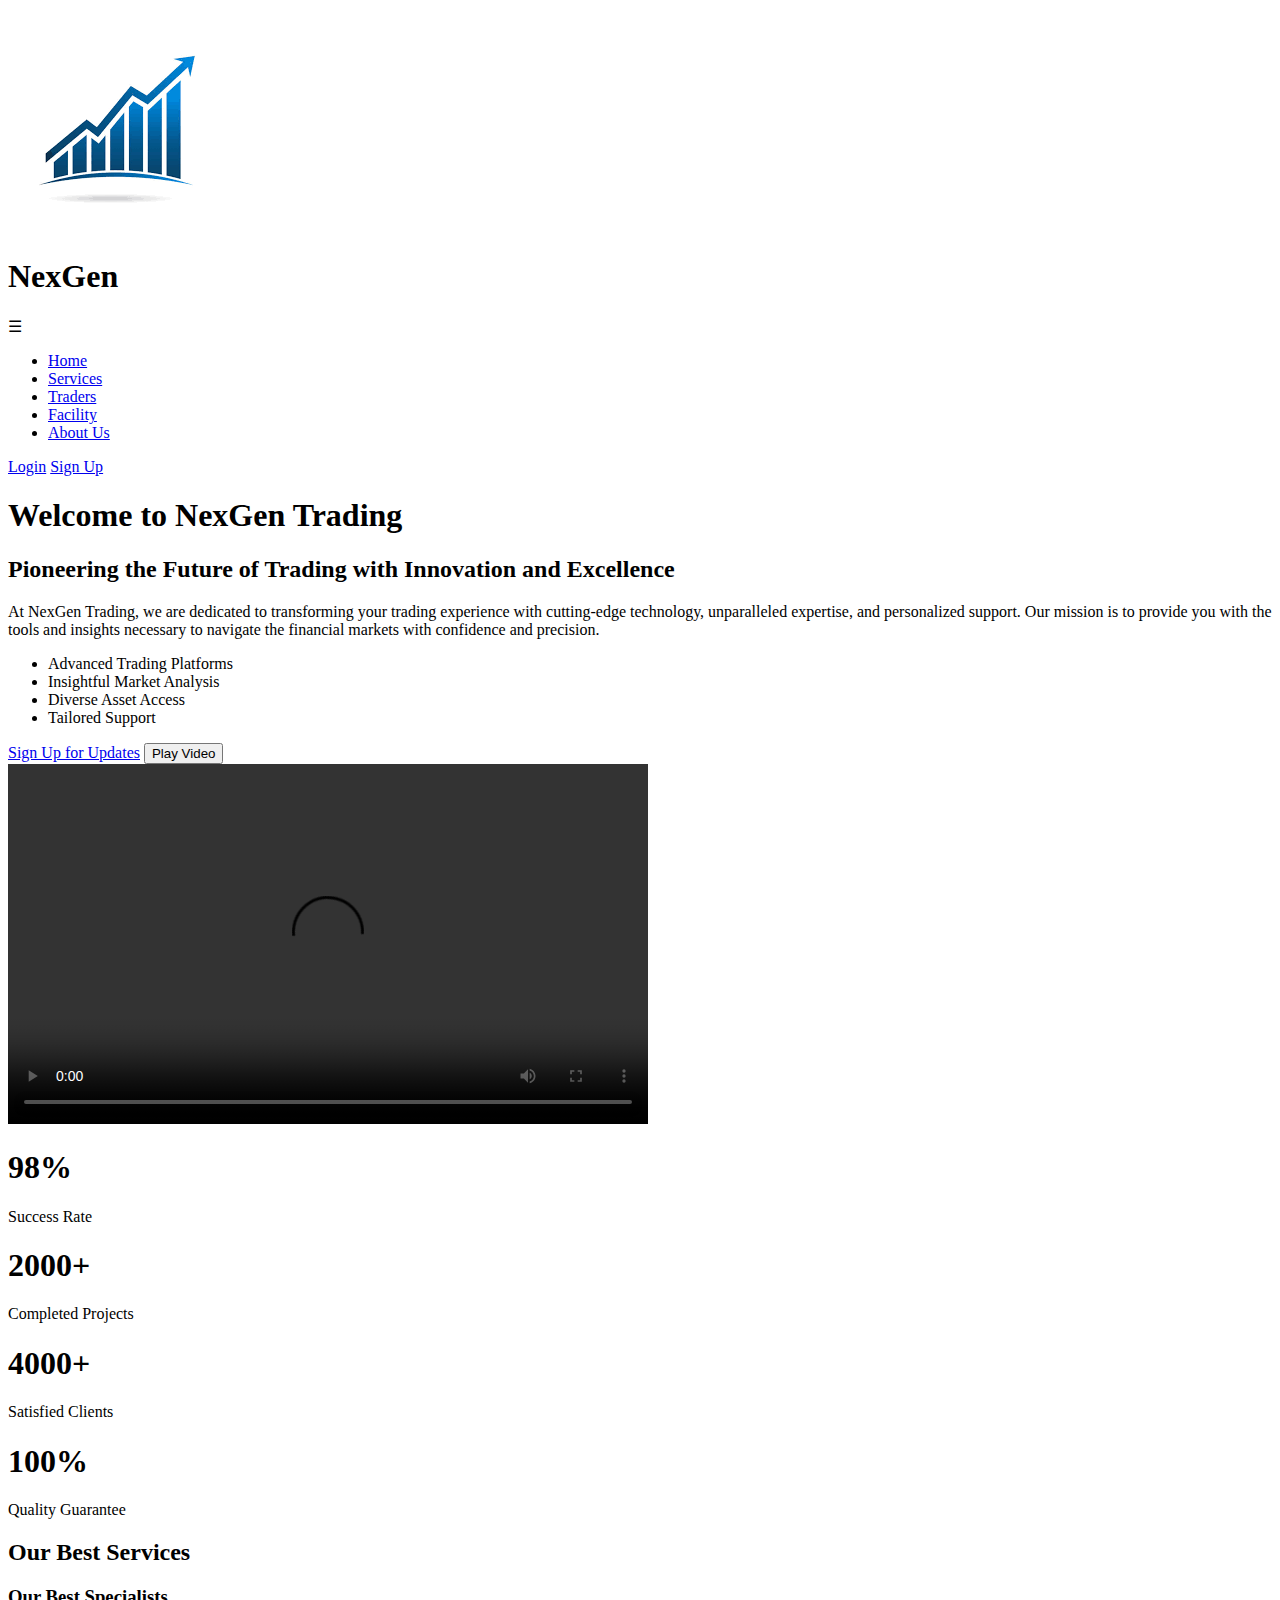
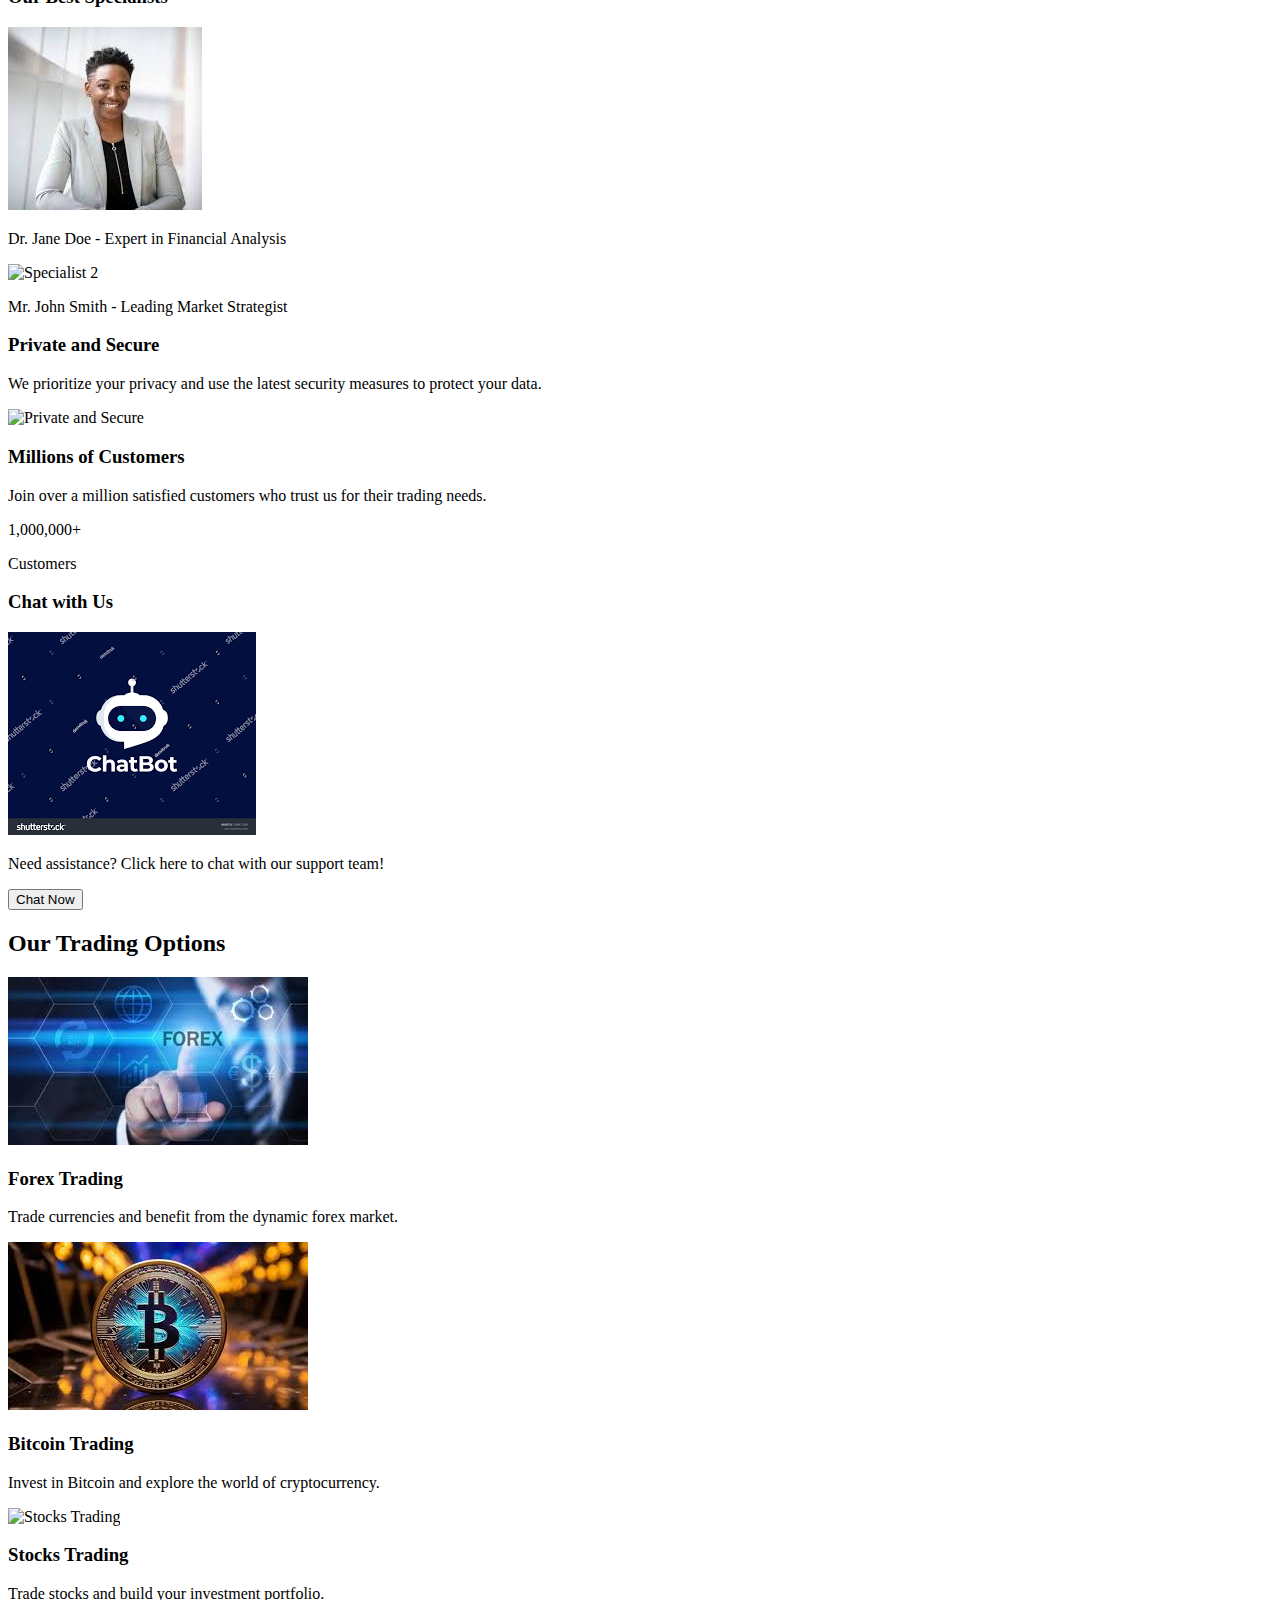
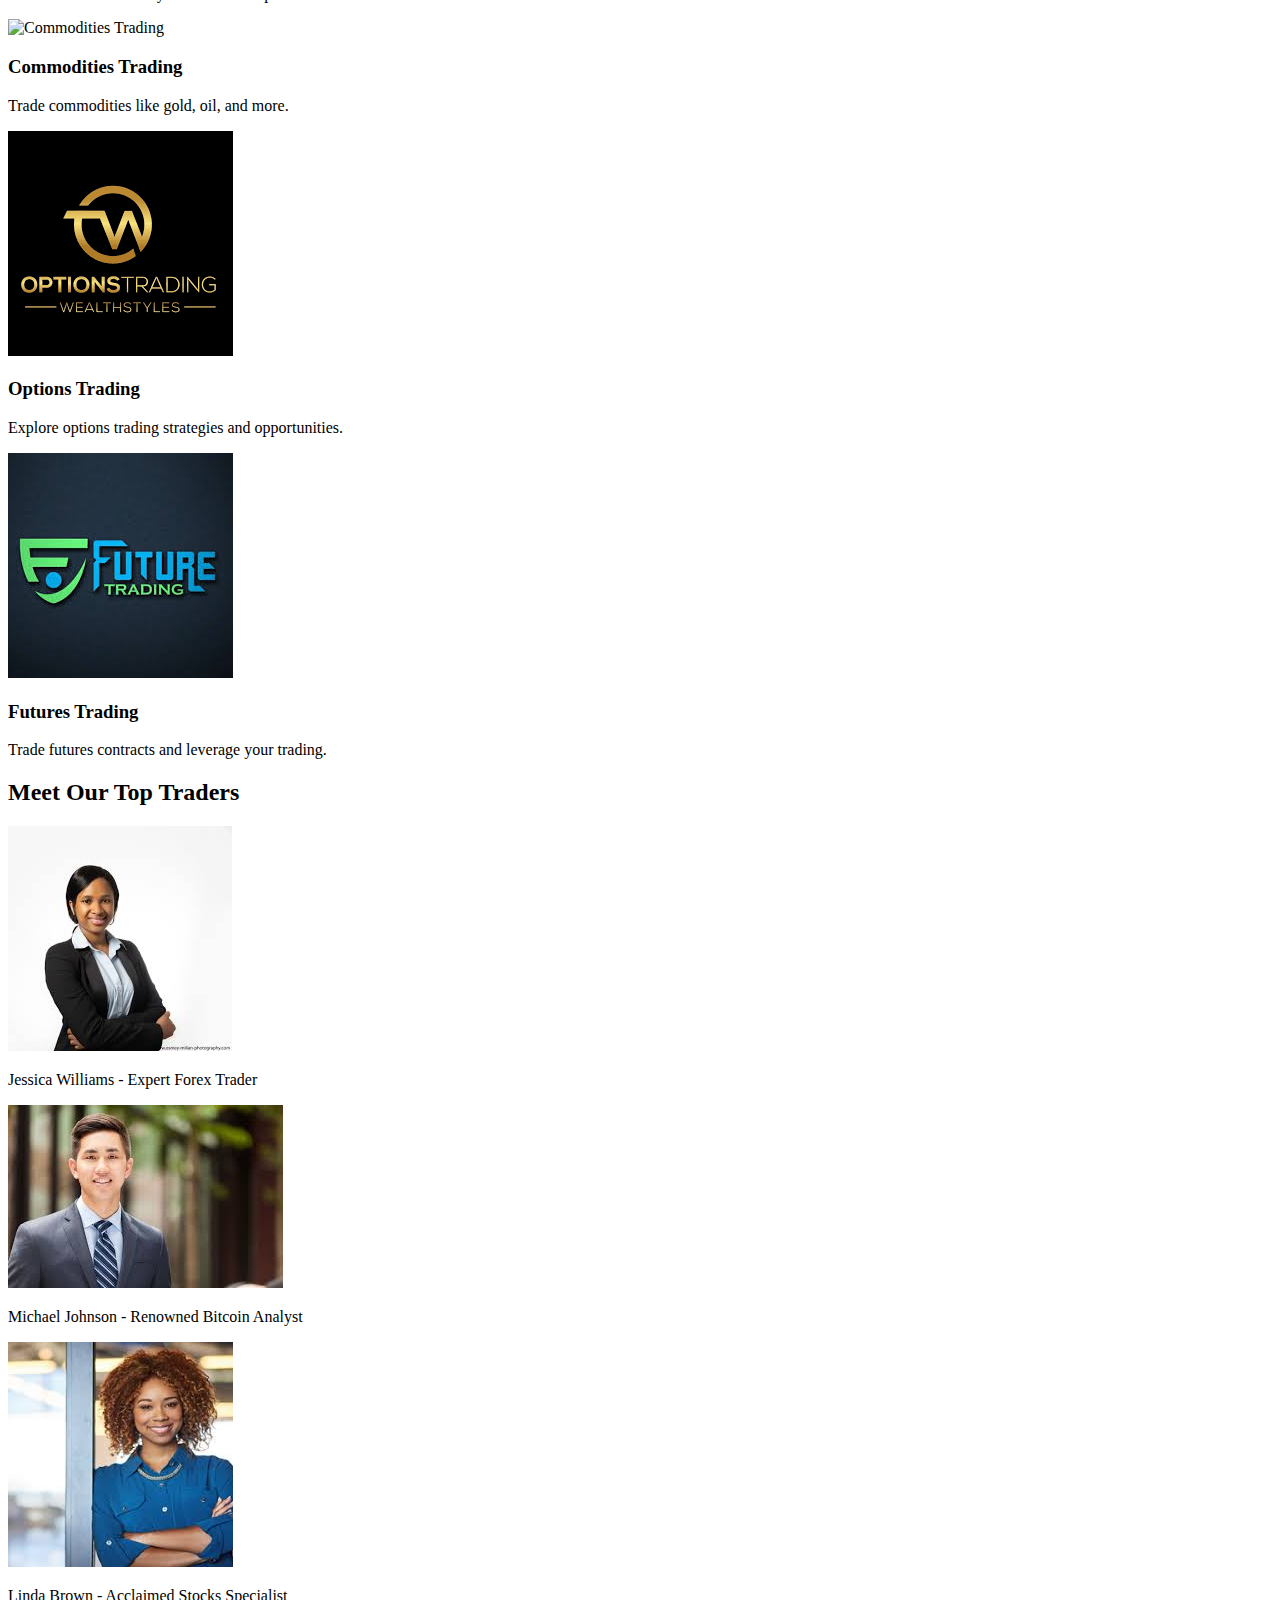
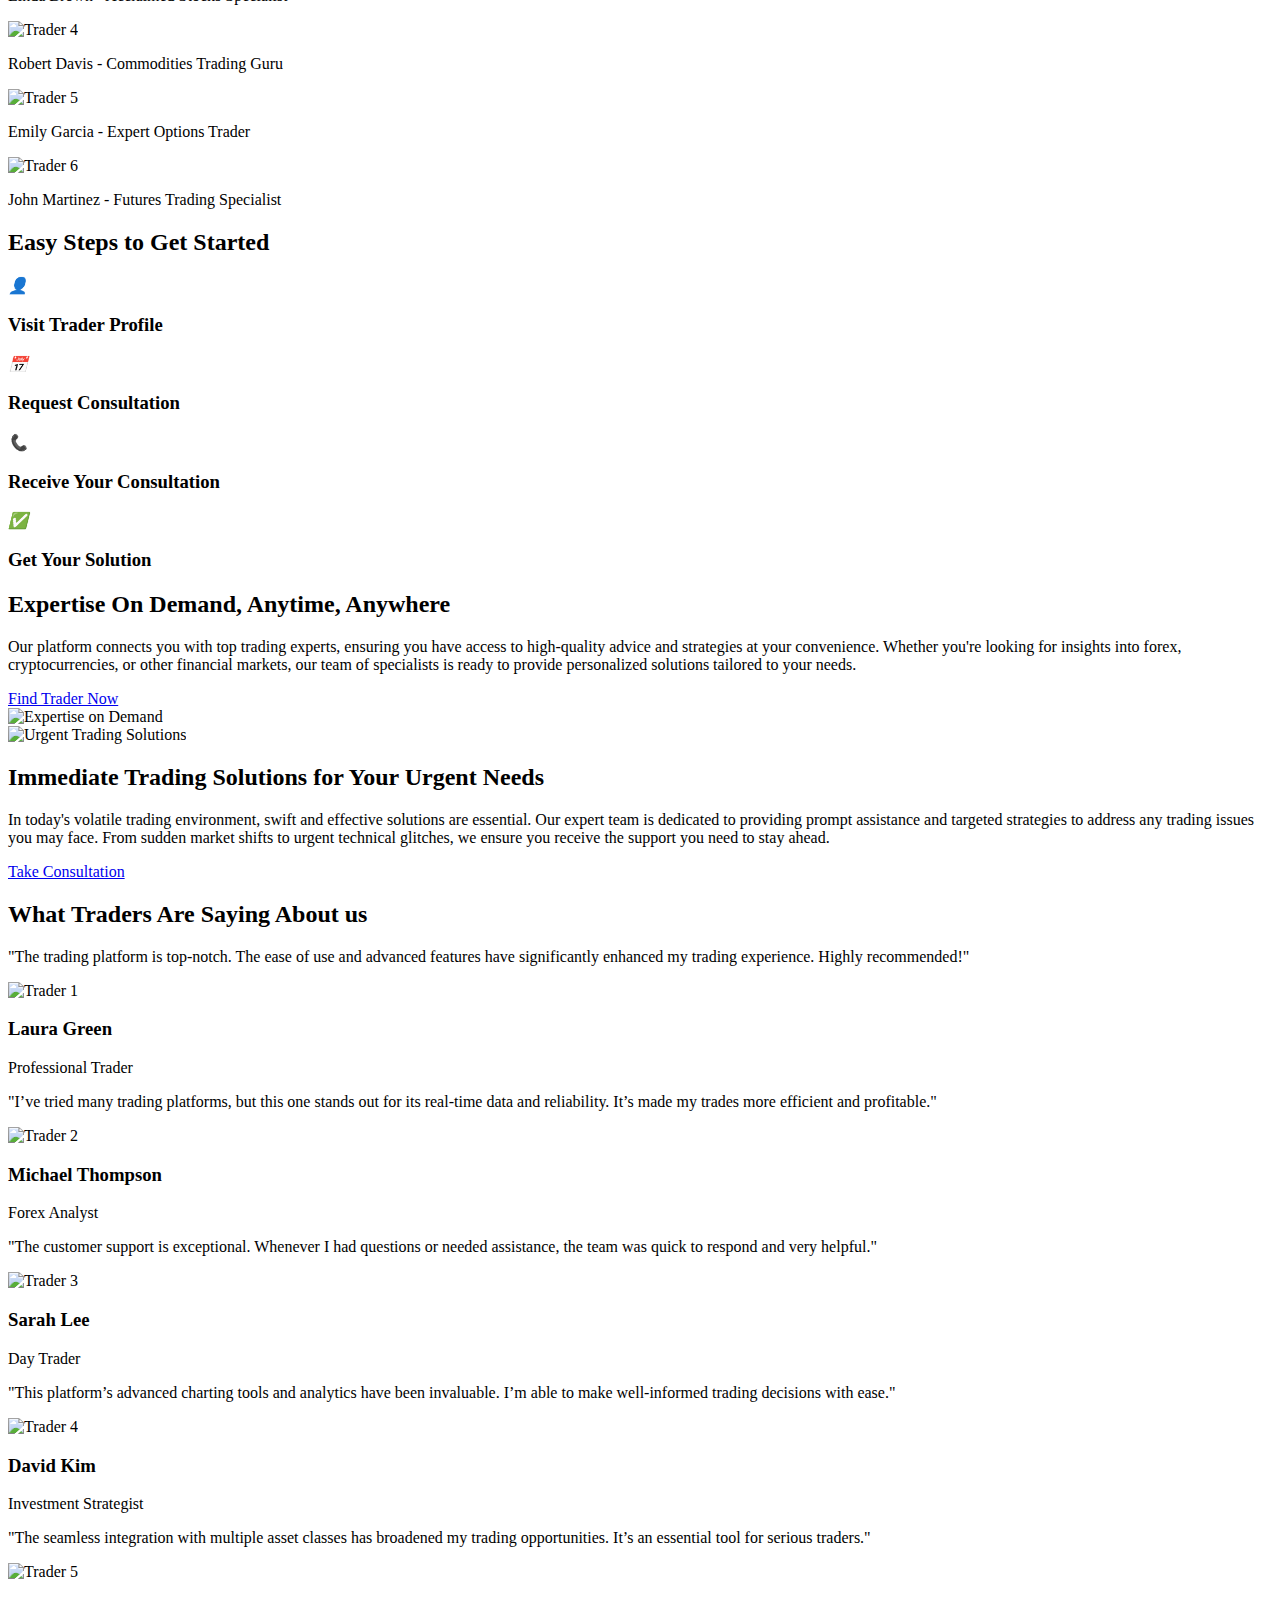
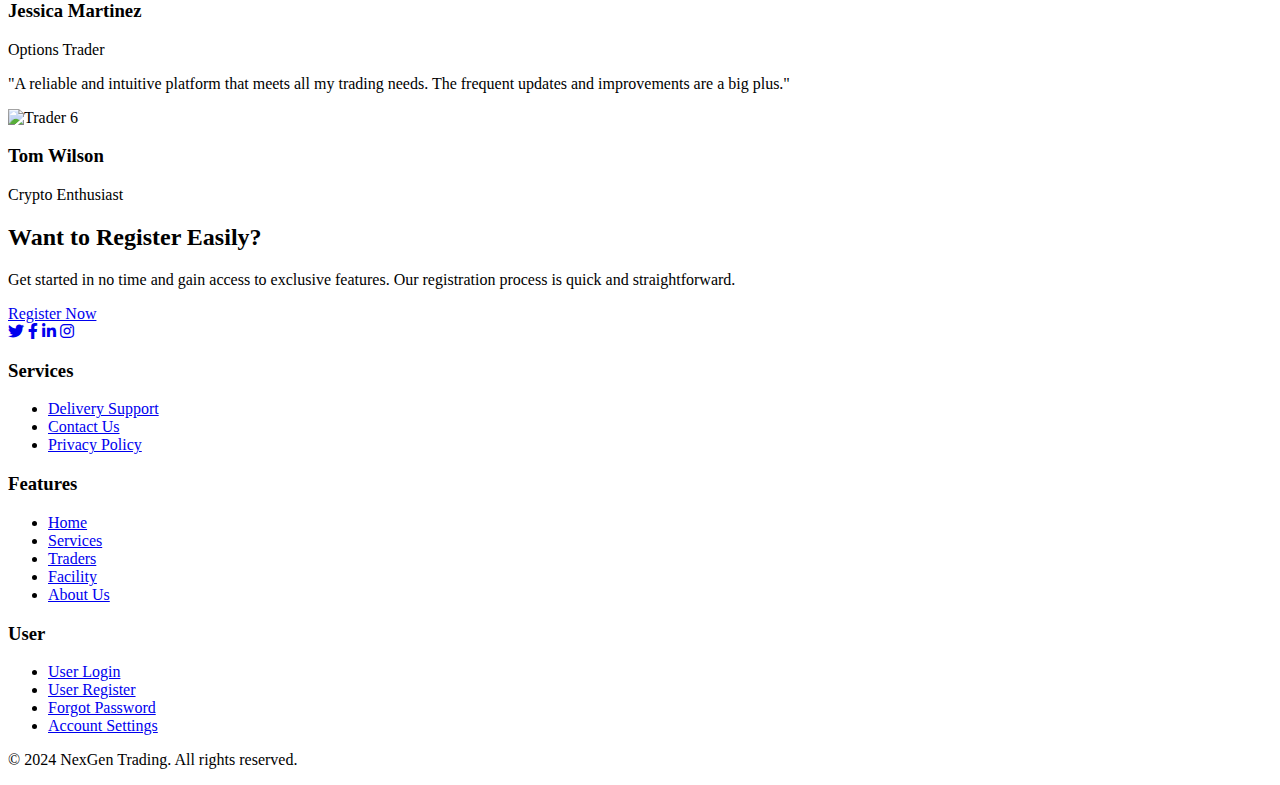
==== Index.html @ af8107c2 "Rename webpro.html to Index.html" ====
<!DOCTYPE html>
<html lang="en">
<head>
    <meta charset="UTF-8">
    <meta name="viewport" content="width=device-width, initial-scale=1.0">
    <title>NexGen Trading</title>
    <script href="Webproject.css"></script>
    <link rel="stylesheet" href="https://cdnjs.cloudflare.com/ajax/libs/font-awesome/6.0.0-beta3/css/all.min.css">
</head>
<body>
    <!-- Header Section -->
    <header>
        <div class="container">
            <div class="logo-container">
                <img src="[data-uri]" alt="NexGen Logo" class="logo-image">
                <h1 class="logo-text">NexGen</h1>
            </div>
            <nav>
              <div class="nav-toggle">&#9776;</div> 
                <ul>
                    <li><a href="#home">Home</a></li>
                    <li><a href="#services">Services</a></li>
                    <li><a href="#traders">Traders</a></li>
                    <li><a href="#facility">Facility</a></li>
                    <li><a href="#about">About Us</a></li>
                </ul>
            </nav>
            <div class="auth-links">
                <a href="login.html" class="login">Login</a>
                <a href="signup.html" class="signup">Sign Up</a>
            </div>
        </div>
    </header>
    <main>
      <!-- Main Content Section -->
<main>
    <!-- Home Section -->
    <section id="home" class="home-section">
        <div class="container home-content">
            <div class="text-content">
                <h1>Welcome to NexGen Trading</h1>
                <h2>Pioneering the Future of Trading with Innovation and Excellence</h2>
                <p>At NexGen Trading, we are dedicated to transforming your trading experience with cutting-edge technology, unparalleled expertise, and personalized support. Our mission is to provide you with the tools and insights necessary to navigate the financial markets with confidence and precision.</p>
                <ul class="features-list">
                    <li>Advanced Trading Platforms</li>
                    <li>Insightful Market Analysis</li>
                    <li>Diverse Asset Access</li>
                    <li>Tailored Support</li>
                </ul>
                <a href="#signup" class="btn-signup">Sign Up for Updates</a>
                <button class="btn-play-video" id="play-video">Play Video</button> <!-- Added Play Video button -->
            </div>
            <div class="video-content">
                <video id="intro-video" width="640" height="360" controls>
                    <source src="https://videos.pexels.com/video-files/7579667/7579667-sd_506_960_25fps.mp4" type="video/mp4">
                    Your browser does not support the video tag.
                </video>
            </div>
        </div>
    </section>
    <!-- Stats Section -->
        <section class="stats">
            <div class="stat-item">
                <i class="icon"></i>
                <h1>98%</h1>
                <p>Success Rate</p>
            </div>
            <div class="stat-item">
                <i class="icon"></i>
                <h1>2000+</h1>
                <p>Completed Projects</p>
            </div>
            <div class="stat-item">
                <i class="icon"></i>
                <h1>4000+</h1>
                <p>Satisfied Clients</p>
            </div>
            <div class="stat-item">
                <i class="icon"></i>
                <h1>100%</h1>
                <p>Quality Guarantee</p>
            </div>
        </section>

        <!-- Our Best Services Section -->
        <section id="services" class="services">
            <div class="container">
                <h2>Our Best Services</h2>
                <div class="service-items">
                    <div class="service-item">
                        <h3>Our Best Specialists</h3>
                        <div class="specialists">
                            <div class="specialist">
                                <img src="[data-uri]" alt="Specialist 1">
                                <p>Dr. Jane Doe - Expert in Financial Analysis</p>
                            </div>
                            <div class="specialist">
                                <img src="https://images.pexels.com/photos/220453/pexels-photo-220453.jpeg" alt="Specialist 2">
                                <p>Mr. John Smith - Leading Market Strategist</p>
                            </div>
                        </div>
                    </div>
                    <div class="service-item">
                        <h3>Private and Secure</h3>
                        <p>We prioritize your privacy and use the latest security measures to protect your data.</p>
                        <img src="https://encrypted-tbn0.gstatic.com/images?q=tbn:ANd9GcSgwNcdQAOeF8Hih1vIhG8ovzEVdJOZ5y8r5w&s" alt="Private and Secure" class="service-icon">
                    </div>
                    <div class="service-item">
                        <h3>Millions of Customers</h3>
                        <p>Join over a million satisfied customers who trust us for their trading needs.</p>
                        <div class="stats">
                            <span class="count">1,000,000+</span>
                            <p>Customers</p>
                        </div>
                    </div>
                    <div class="service-item">
                        <h3>Chat with Us</h3>
                        <div class="chatbot">
                            <img src="[data-uri]" alt="Chatbot Icon" class="service-icon">
                            <p>Need assistance? Click here to chat with our support team!</p>
                            <button>Chat Now</button>
                        </div>
                    </div>
                </div>
            </div>
        </section>

        <!-- Our Trading Options Section -->
        <section id="traders" class="trading-types">
            <div class="container">
                <h2>Our Trading Options</h2>
                <div class="trading-boxes">
                    <div class="trading-box">
                        <img src="[data-uri]" alt="Forex Trading">
                        <h3>Forex Trading</h3>
                        <p>Trade currencies and benefit from the dynamic forex market.</p>
                    </div>
                    <div class="trading-box">
                        <img src="[data-uri]" alt="Bitcoin Trading">
                        <h3>Bitcoin Trading</h3>
                        <p>Invest in Bitcoin and explore the world of cryptocurrency.</p>
                    </div>
                    <div class="trading-box">
                     <img src="https://encrypted-tbn0.gstatic.com/images?q=tbn:ANd9GcS0nAzp5fXr-GDRzYO6Xiezt1uWMkeP0vZ4iA&s" alt="Stocks Trading">
                        <h3>Stocks Trading</h3>
                        <p>Trade stocks and build your investment portfolio.</p>
                    </div>
                    <div class="trading-box">
                        <img src="https://encrypted-tbn0.gstatic.com/images?q=tbn:ANd9GcTZNzYMcULsKAxuRIdpm8PIB-KyqdhMS5vMag&s" alt="Commodities Trading">
                        <h3>Commodities Trading</h3>
                        <p>Trade commodities like gold, oil, and more.</p>
                    </div>
                    <div class="trading-box">
                        <img src="[data-uri]" alt="Options Trading">
                        <h3>Options Trading</h3>
                        <p>Explore options trading strategies and opportunities.</p>
                    </div>
                    <div class="trading-box">
                        <img src="[data-uri]" alt="Futures Trading">
                        <h3>Futures Trading</h3>
                        <p>Trade futures contracts and leverage your trading.</p>
                    </div>
                </div>
            </div>
        </section>

        <!-- Best Traders Section -->
        <section id="best-traders" class="best-traders">
            <div class="container">
                <h2>Meet Our Top Traders</h2>
                <div class="traders">
                    <div class="trader">
                        <img src="[data-uri]" alt="Trader 1">
                        <p>Jessica Williams - Expert Forex Trader</p>
                    </div>
                    <div class="trader">
                        <img src="[data-uri]" alt="Trader 2">
                        <p>Michael Johnson - Renowned Bitcoin Analyst</p>
                    </div>
                    <div class="trader">
                        <img src="[data-uri]" alt="Trader 3">
                        <p>Linda Brown - Acclaimed Stocks Specialist</p>
                    </div>
                    <div class="trader">
                        <img src="https://encrypted-tbn0.gstatic.com/images?q=tbn:ANd9GcSbnnEXV3GGeHJ66RxCT2oj70n-b8CNdp_peA&s" alt="Trader 4">
                        <p>Robert Davis - Commodities Trading Guru</p>
                    </div>
                    <div class="trader">
                        <img src="https://encrypted-tbn0.gstatic.com/images?q=tbn:ANd9GcS7CbdHOEH6Rhoorti-rd8NmiTOOKtEMmQAjg&s" alt="Trader 5">
                        <p>Emily Garcia - Expert Options Trader</p>
                    </div>
                    <div class="trader">
                        <img src="https://images.pexels.com/photos/5676224/pexels-photo-5676224.jpeg" alt="Trader 6">
                        <p>John Martinez - Futures Trading Specialist</p>
                    </div>
                </div>
            </div>
        </section>

        <!-- How To Get Started Section -->
        <section id="how-to-get-started" class="how-to-get-started">
            <div class="container">
                <h2>Easy Steps to Get Started</h2>
                <div class="steps">
                    <div class="step">
                        <i class="icon">👤</i>
                        <h3>Visit Trader Profile</h3>
                    </div>
                    <div class="step">
                        <i class="icon">📅</i>
                        <h3>Request Consultation</h3>
                    </div>
                    <div class="step">
                        <i class="icon">📞</i>
                        <h3>Receive Your Consultation</h3>
                    </div>
                    <div class="step">
                        <i class="icon">✅</i>
                        <h3>Get Your Solution</h3>
                    </div>
                </div>
            </div>
        </section>

        <!-- Expertise on Demand Section -->
        <section class="expertise-on-demand">
            <div class="container">
                <div class="text-content">
                    <h2>Expertise On Demand, Anytime, Anywhere</h2>
                    <p>Our platform connects you with top trading experts, ensuring you have access to high-quality advice and strategies at your convenience. Whether you're looking for insights into forex, cryptocurrencies, or other financial markets, our team of specialists is ready to provide personalized solutions tailored to your needs.</p>
                    <a href="#find-trader" class="btn-find-trader">Find Trader Now</a>
                </div>
                <div class="image-content">
                    <img src="https://images.pexels.com/photos/6801872/pexels-photo-6801872.jpeg?auto=compress&cs=tinysrgb&w=400" alt="Expertise on Demand">
                </div>
            </div>
        </section>
        <!-- Urgent Trading Solutions Section -->
<section id="urgent-solutions" class="urgent-solutions">
    <div class="container">
        <div class="urgent-solutions-content">
            <div class="urgent-solutions-image">
                <img src="https://images.pexels.com/photos/6772077/pexels-photo-6772077.jpeg?auto=compress&cs=tinysrgb&w=400" alt="Urgent Trading Solutions">
            </div>
            <div class="urgent-solutions-text">
                <h2>Immediate Trading Solutions for Your Urgent Needs</h2>
                <p>In today's volatile trading environment, swift and effective solutions are essential. Our expert team is dedicated to providing prompt assistance and targeted strategies to address any trading issues you may face. From sudden market shifts to urgent technical glitches, we ensure you receive the support you need to stay ahead.</p>
                <a href="#consultation" class="btn-consultation">Take Consultation</a>
            </div>
        </div>
    </div>
</section>
<!--testimonials-->
<section class="testimonials">
    <div class="container">
        <h2>What Traders Are Saying About us</h2>
        <div class="testimonial-items">
            <div class="testimonial-item">
                <div class="testimonial-text">
                    <p>"The trading platform is top-notch. The ease of use and advanced features have significantly enhanced my trading experience. Highly recommended!"</p>
                </div>
                <div class="testimonial-author">
                    <img src="path/to/avatar1.jpg" alt="Trader 1">
                    <h3>Laura Green</h3>
                    <p>Professional Trader</p>
                </div>
            </div>
            <div class="testimonial-item">
                <div class="testimonial-text">
                    <p>"I’ve tried many trading platforms, but this one stands out for its real-time data and reliability. It’s made my trades more efficient and profitable."</p>
                </div>
                <div class="testimonial-author">
                    <img src="path/to/avatar2.jpg" alt="Trader 2">
                    <h3>Michael Thompson</h3>
                    <p>Forex Analyst</p>
                </div>
            </div>
            <div class="testimonial-item">
                <div class="testimonial-text">
                    <p>"The customer support is exceptional. Whenever I had questions or needed assistance, the team was quick to respond and very helpful."</p>
                </div>
                <div class="testimonial-author">
                    <img src="path/to/avatar3.jpg" alt="Trader 3">
                    <h3>Sarah Lee</h3>
                    <p>Day Trader</p>
                </div>
            </div>
            <div class="testimonial-item">
                <div class="testimonial-text">
                    <p>"This platform’s advanced charting tools and analytics have been invaluable. I’m able to make well-informed trading decisions with ease."</p>
                </div>
                <div class="testimonial-author">
                    <img src="path/to/avatar4.jpg" alt="Trader 4">
                    <h3>David Kim</h3>
                    <p>Investment Strategist</p>
                </div>
            </div>
            <div class="testimonial-item">
                <div class="testimonial-text">
                    <p>"The seamless integration with multiple asset classes has broadened my trading opportunities. It’s an essential tool for serious traders."</p>
                </div>
                <div class="testimonial-author">
                    <img src="path/to/avatar5.jpg" alt="Trader 5">
                    <h3>Jessica Martinez</h3>
                    <p>Options Trader</p>
                </div>
            </div>
            <div class="testimonial-item">
                <div class="testimonial-text">
                    <p>"A reliable and intuitive platform that meets all my trading needs. The frequent updates and improvements are a big plus."</p>
                </div>
                <div class="testimonial-author">
                    <img src="path/to/avatar6.jpg" alt="Trader 6">
                    <h3>Tom Wilson</h3>
                    <p>Crypto Enthusiast</p>
                </div>
            </div>
            <!-- Add more testimonials as needed -->
        </div>
    </div>
</section>
<!-- Want to Register Easily Section -->
<section id="easy-registration" class="easy-registration">
    <div class="container">
        <h2>Want to Register Easily?</h2>
        <p>Get started in no time and gain access to exclusive features. Our registration process is quick and straightforward.</p>
        <a href="#register" class="btn-register">Register Now</a>
    </div>
</section>


        <!-- Footer Section -->
        <footer>
<footer class="footer">
    <div class="footer-container">
        <!-- Social Media Section -->
        <div class="footer-social">
            <a href="https://twitter.com/yourpage" target="_blank" class="social-link"><i class="fab fa-twitter"></i></a>
            <a href="https://facebook.com/yourpage" target="_blank" class="social-link"><i class="fab fa-facebook-f"></i></a>
            <a href="https://linkedin.com/in/yourpage" target="_blank" class="social-link"><i class="fab fa-linkedin-in"></i></a>
            <a href="https://instagram.com/yourpage" target="_blank" class="social-link"><i class="fab fa-instagram"></i></a>
        </div>
        <!-- Footer Links Section -->
        <div class="footer-links">
            <div class="footer-column">
                <h3>Services</h3>
                <ul>
                    <li><a href="#delivery-support">Delivery Support</a></li>
                    <li><a href="#contact-us">Contact Us</a></li>
                    <li><a href="#privacy-policy">Privacy Policy</a></li>
                </ul>
            </div>
            <div class="footer-column">
                <h3>Features</h3>
                <ul>
                    <li><a href="#home">Home</a></li>
                    <li><a href="#services">Services</a></li>
                    <li><a href="#traders">Traders</a></li>
                    <li><a href="#facility">Facility</a></li>
                    <li><a href="#about-us">About Us</a></li>
                </ul>
            </div>
            <div class="footer-column">
                <h3>User</h3>
                <ul>
                    <li><a href="#user-login">User Login</a></li>
                    <li><a href="#user-register">User Register</a></li>
                    <li><a href="#forgot-password">Forgot Password</a></li>
                    <li><a href="#account-settings">Account Settings</a></li>
                </ul>
            </div>
        </div>
    </div>
            <p>&copy; 2024 NexGen Trading. All rights reserved.</p>
        </footer>
    </main>
    <script href="webpro.js"></script>
</body>
</html>
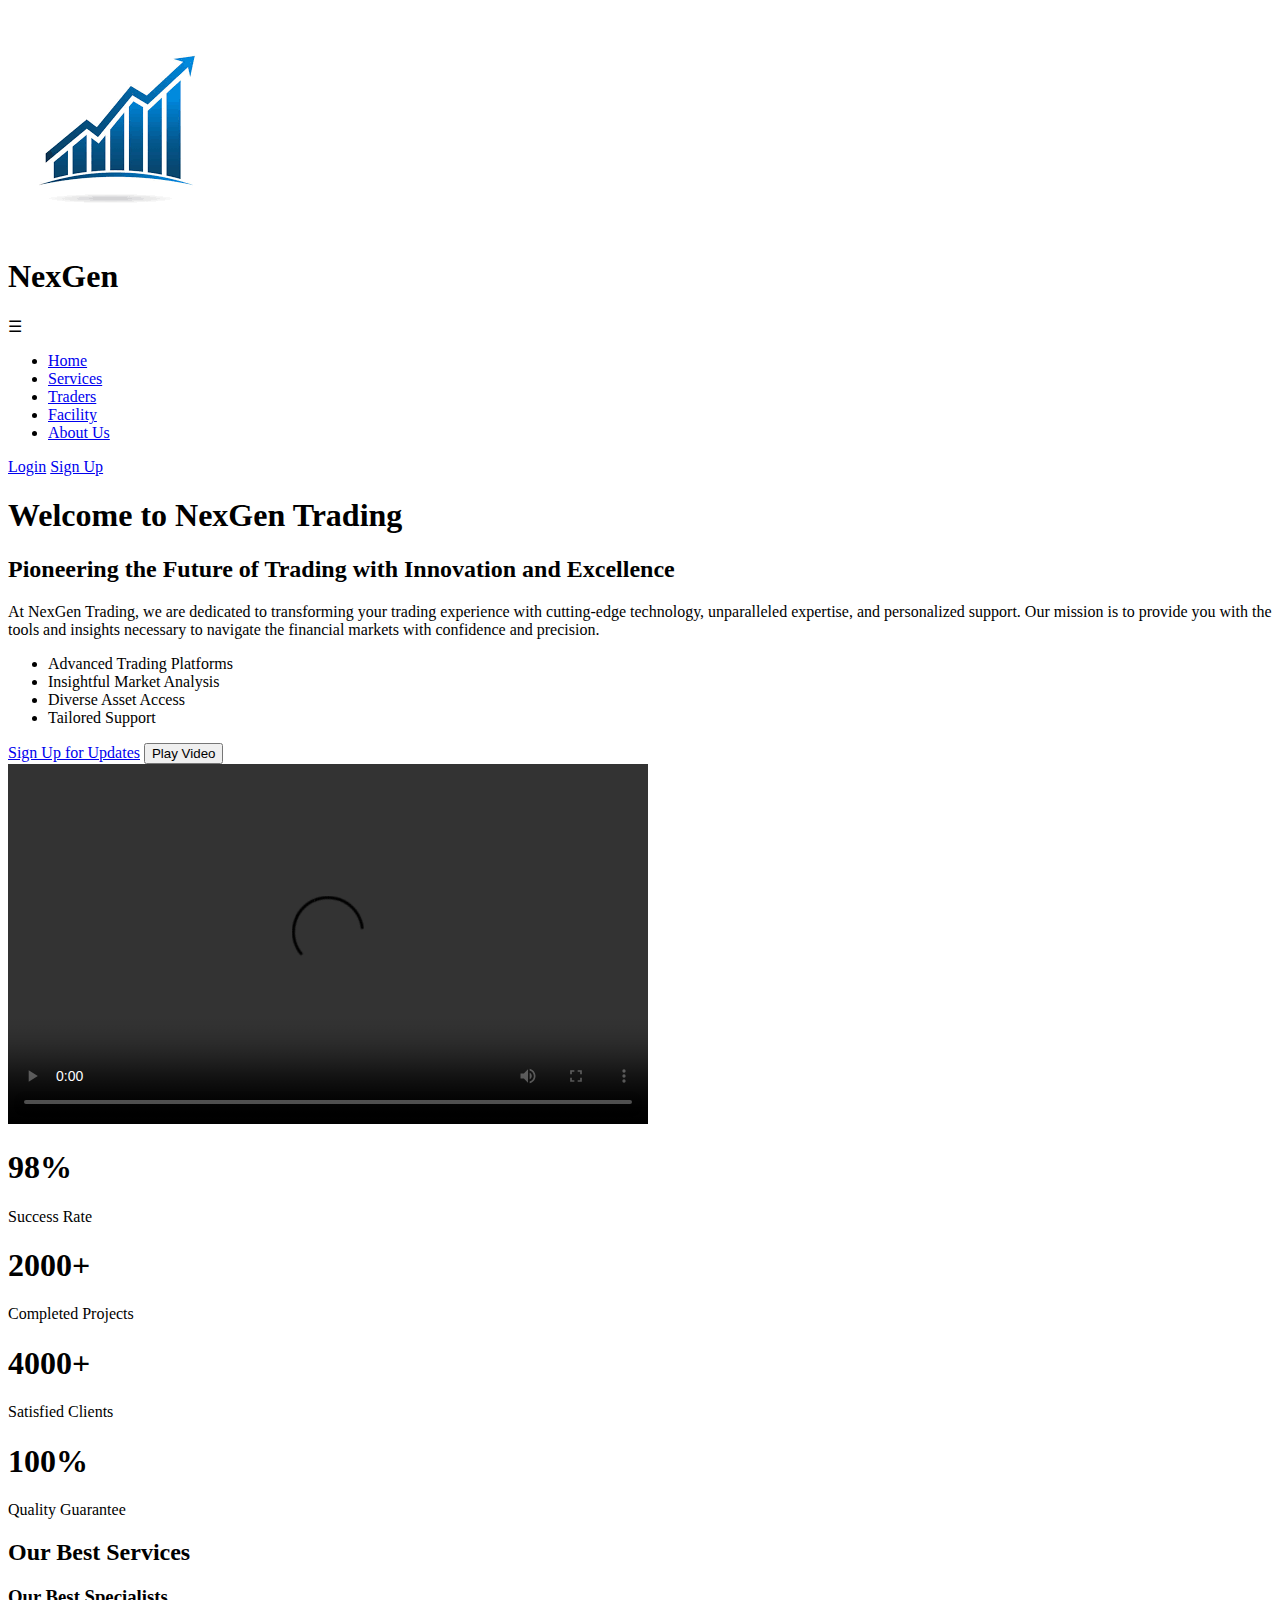
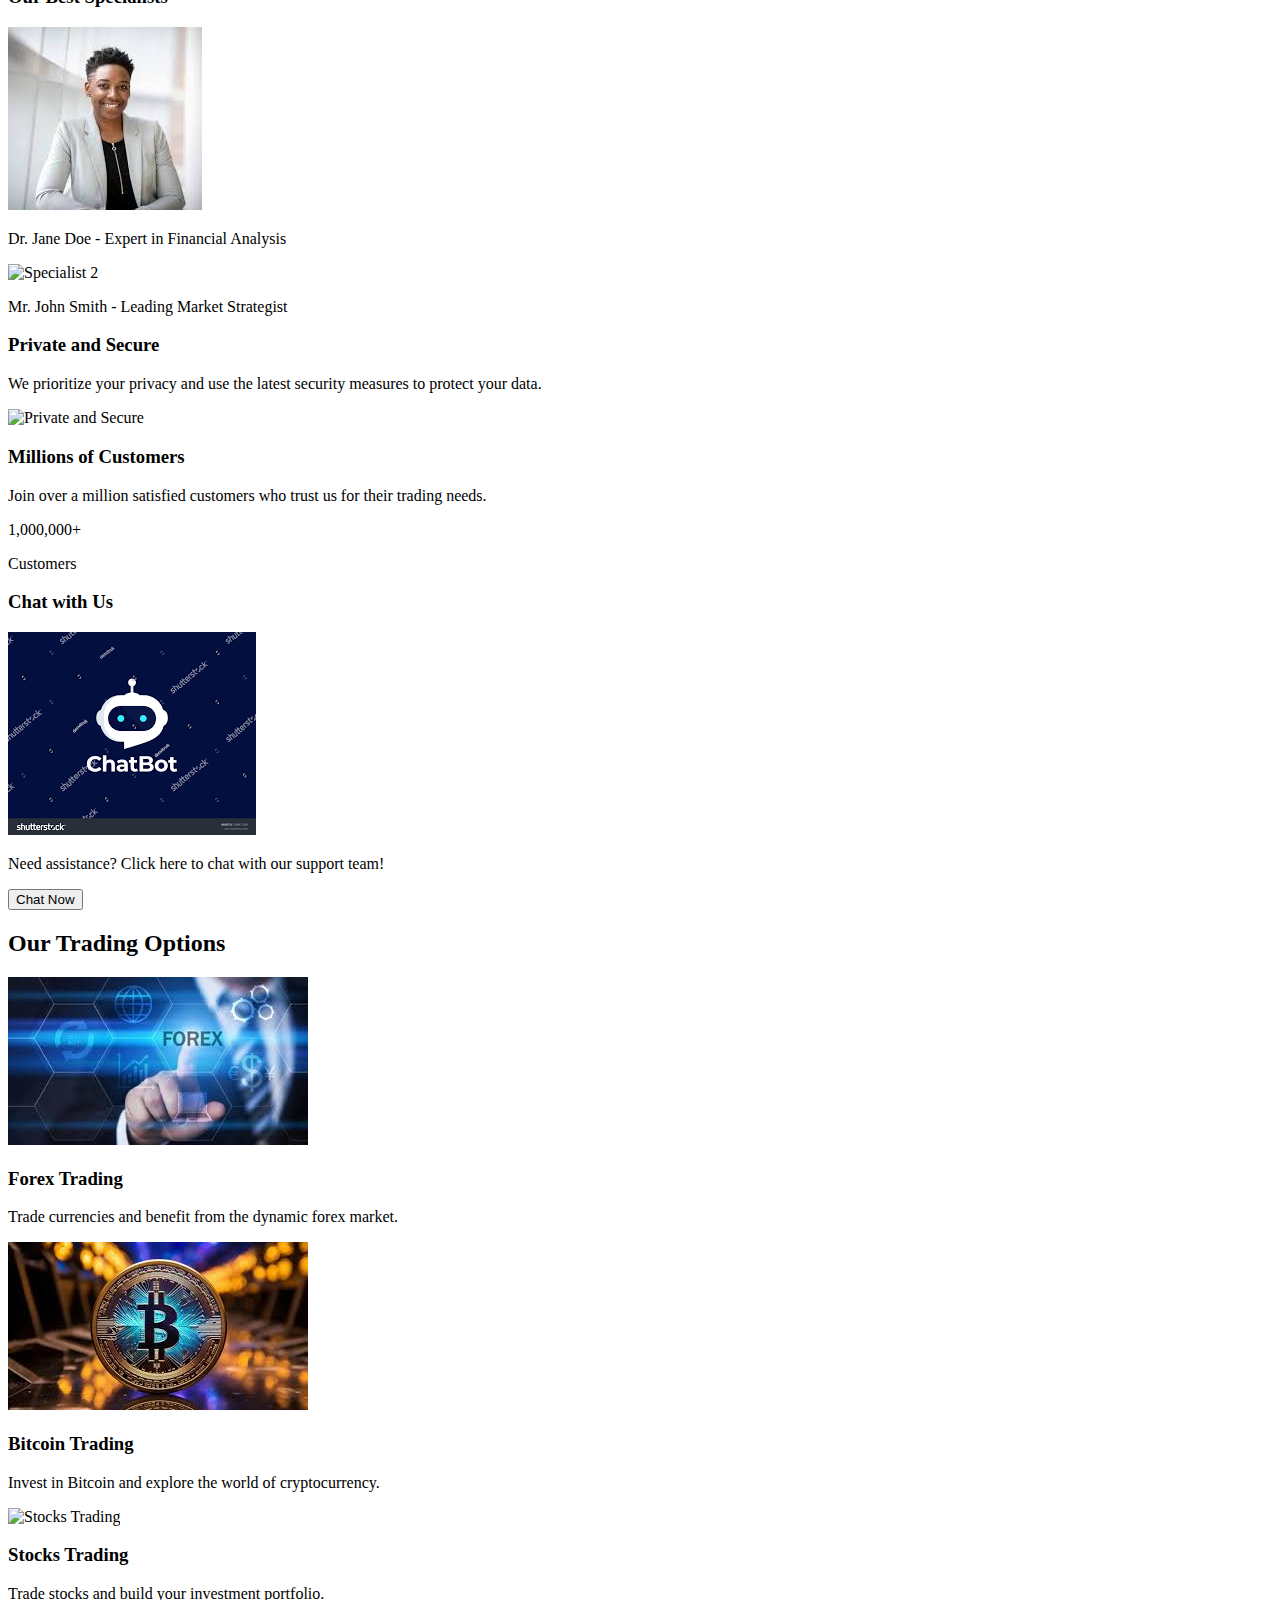
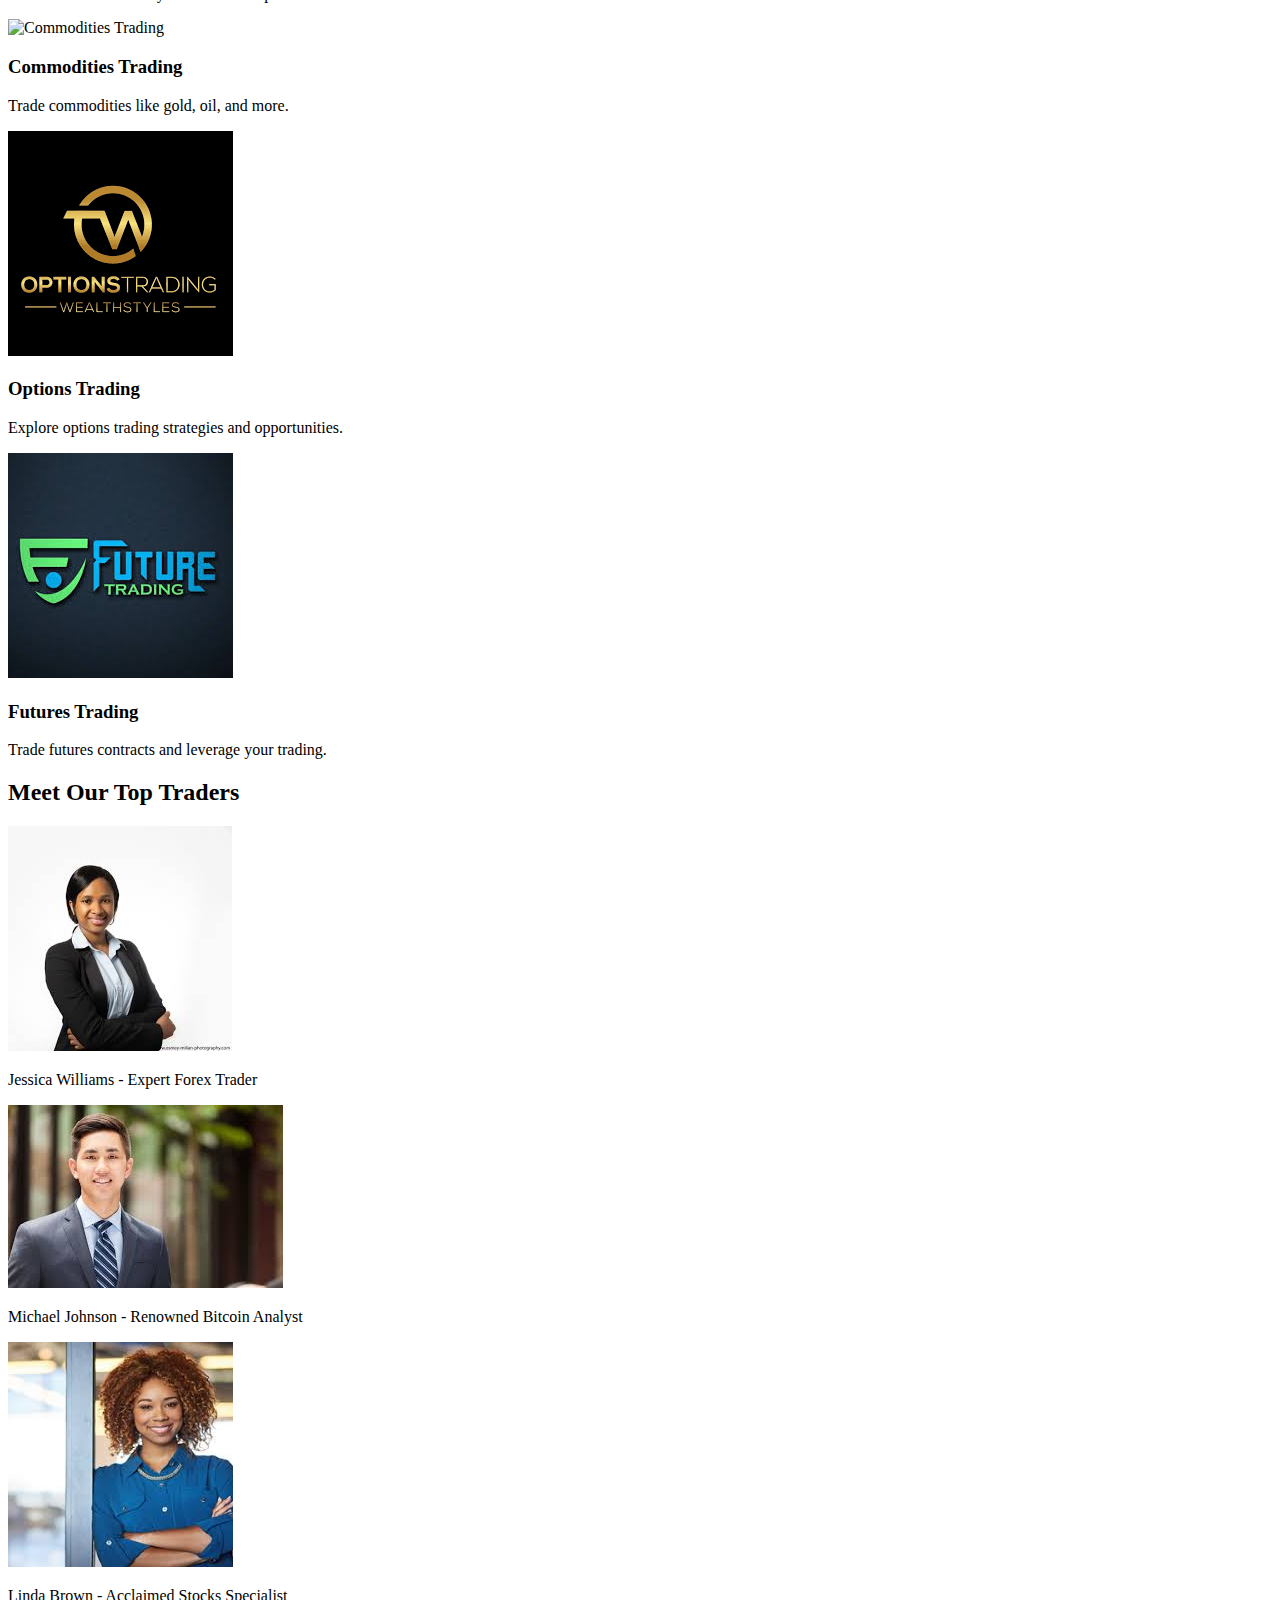
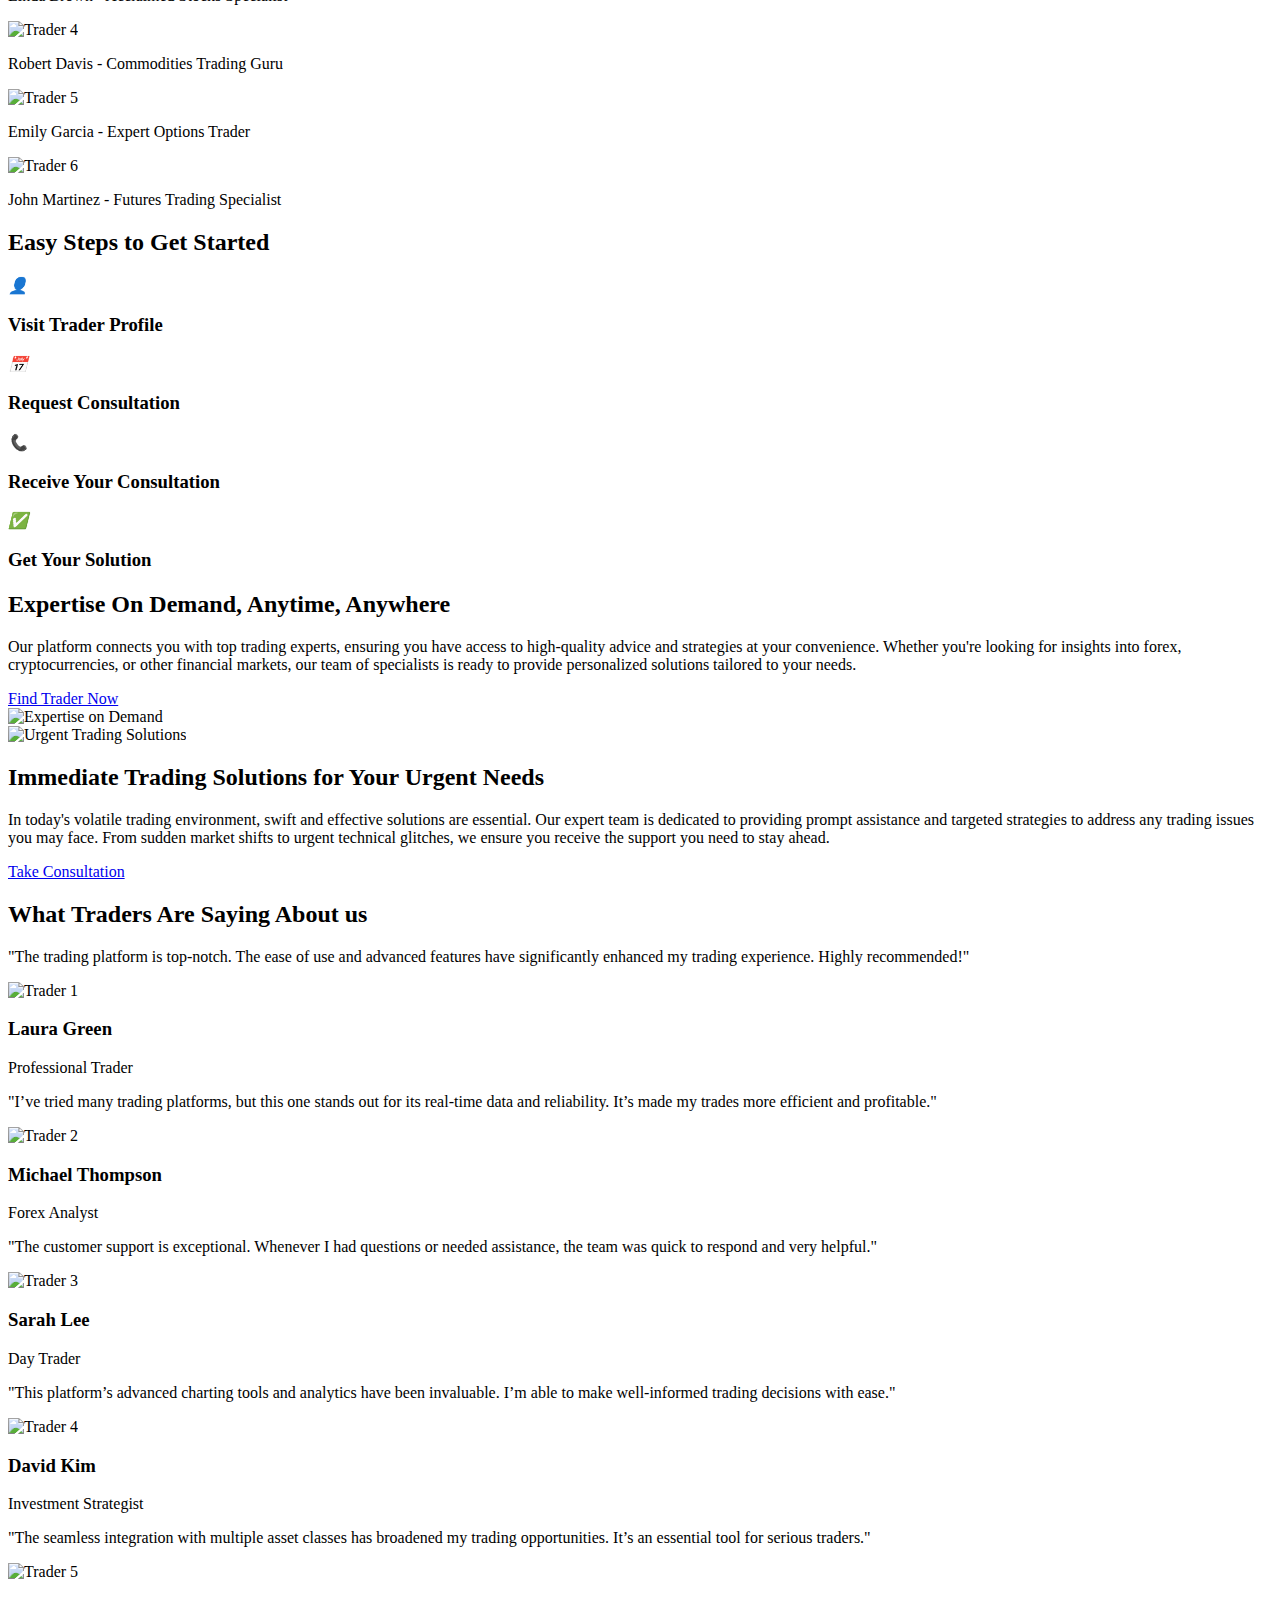
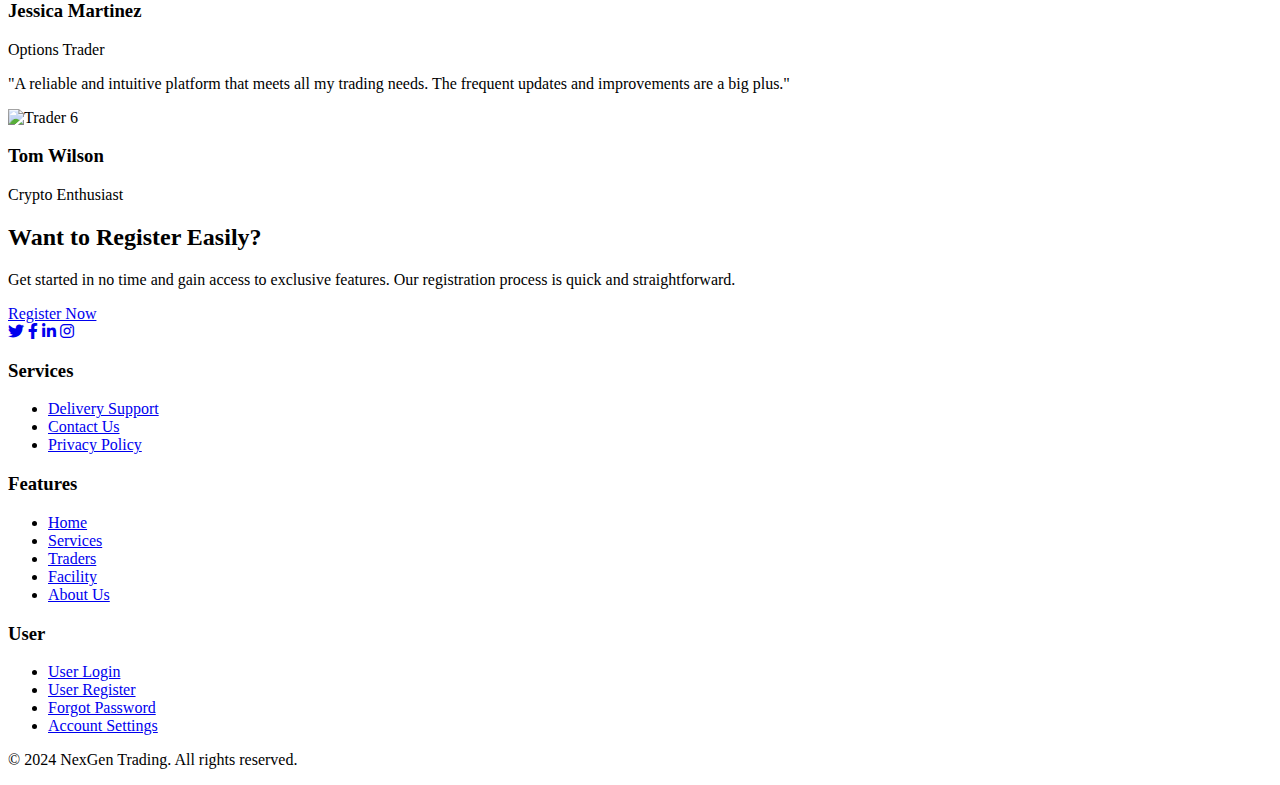
==== commit 171d0f5f: "Update Index.html" ====
--- a/Index.html
+++ b/Index.html
@@ -4,7 +4,7 @@
     <meta charset="UTF-8">
     <meta name="viewport" content="width=device-width, initial-scale=1.0">
     <title>NexGen Trading</title>
-    <script href="Webproject.css"></script>
+    <script href="Styles.css"></script>
     <link rel="stylesheet" href="https://cdnjs.cloudflare.com/ajax/libs/font-awesome/6.0.0-beta3/css/all.min.css">
 </head>
 <body>
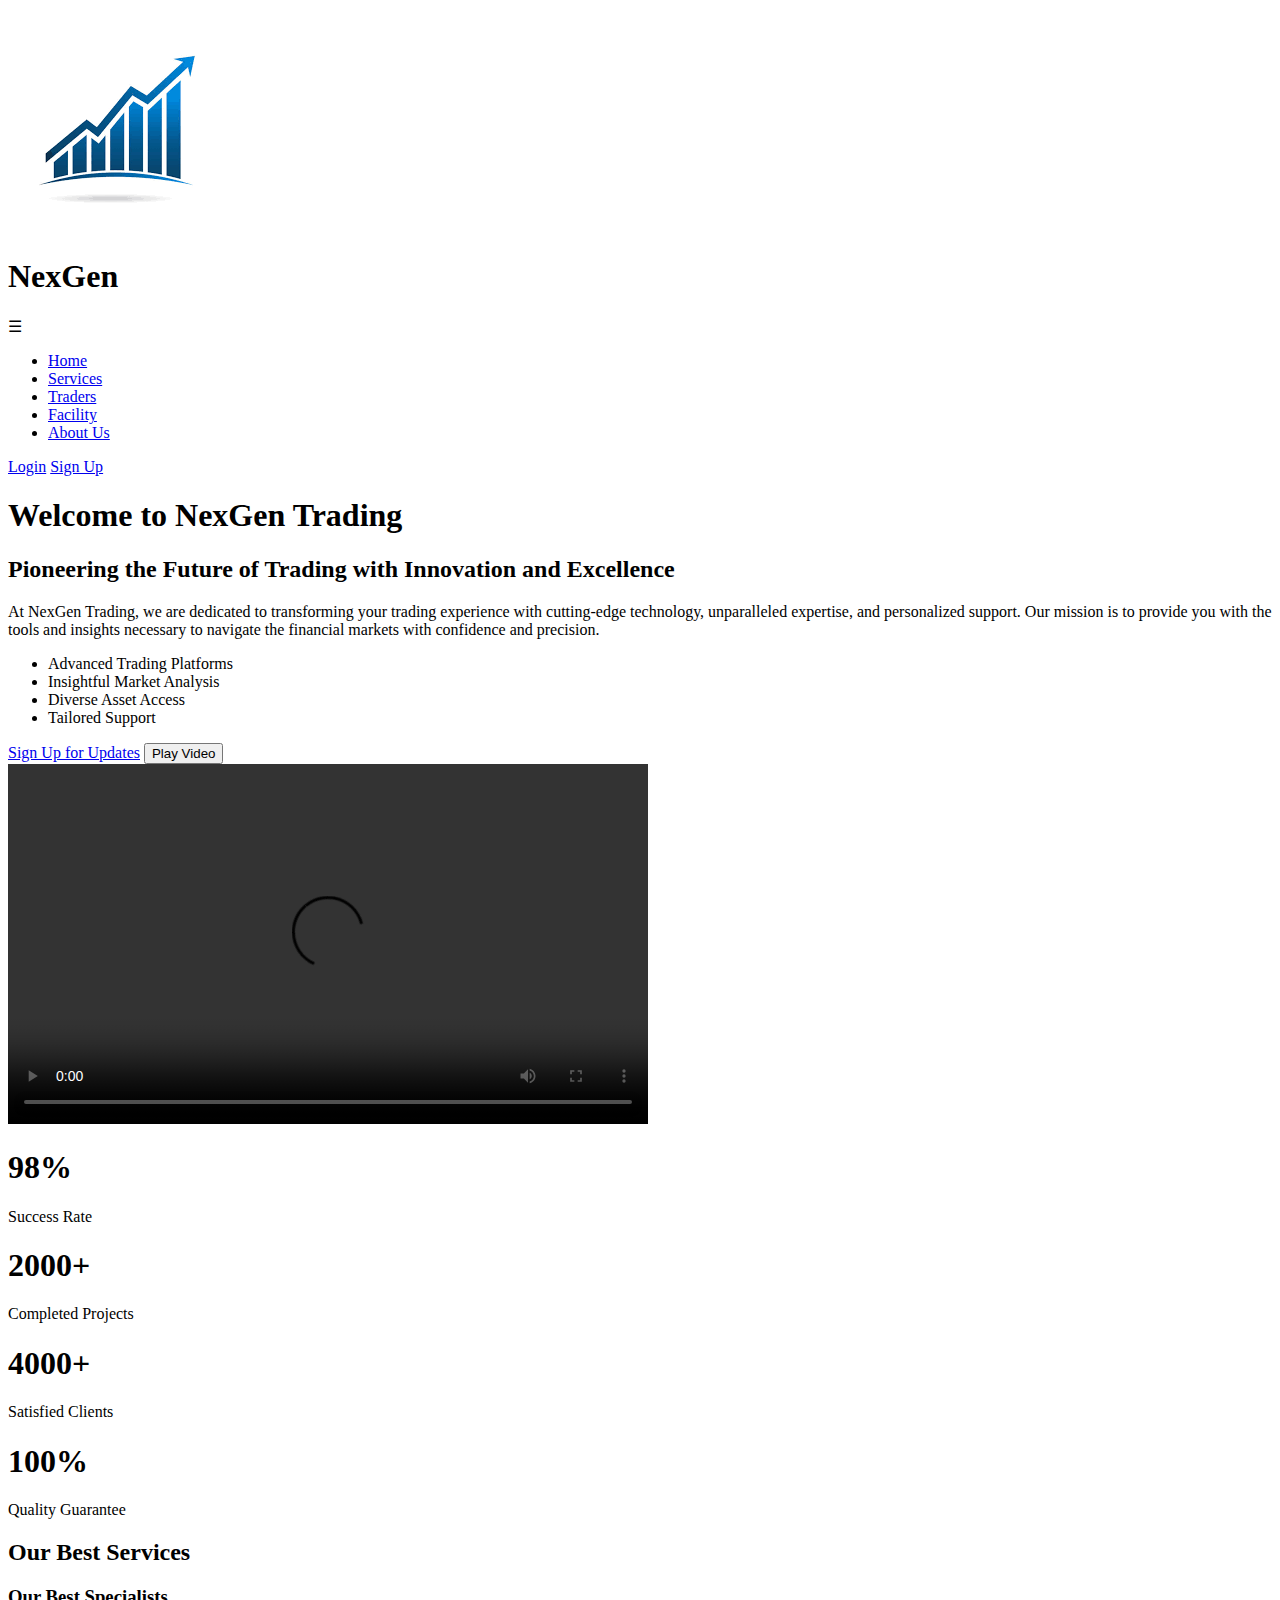
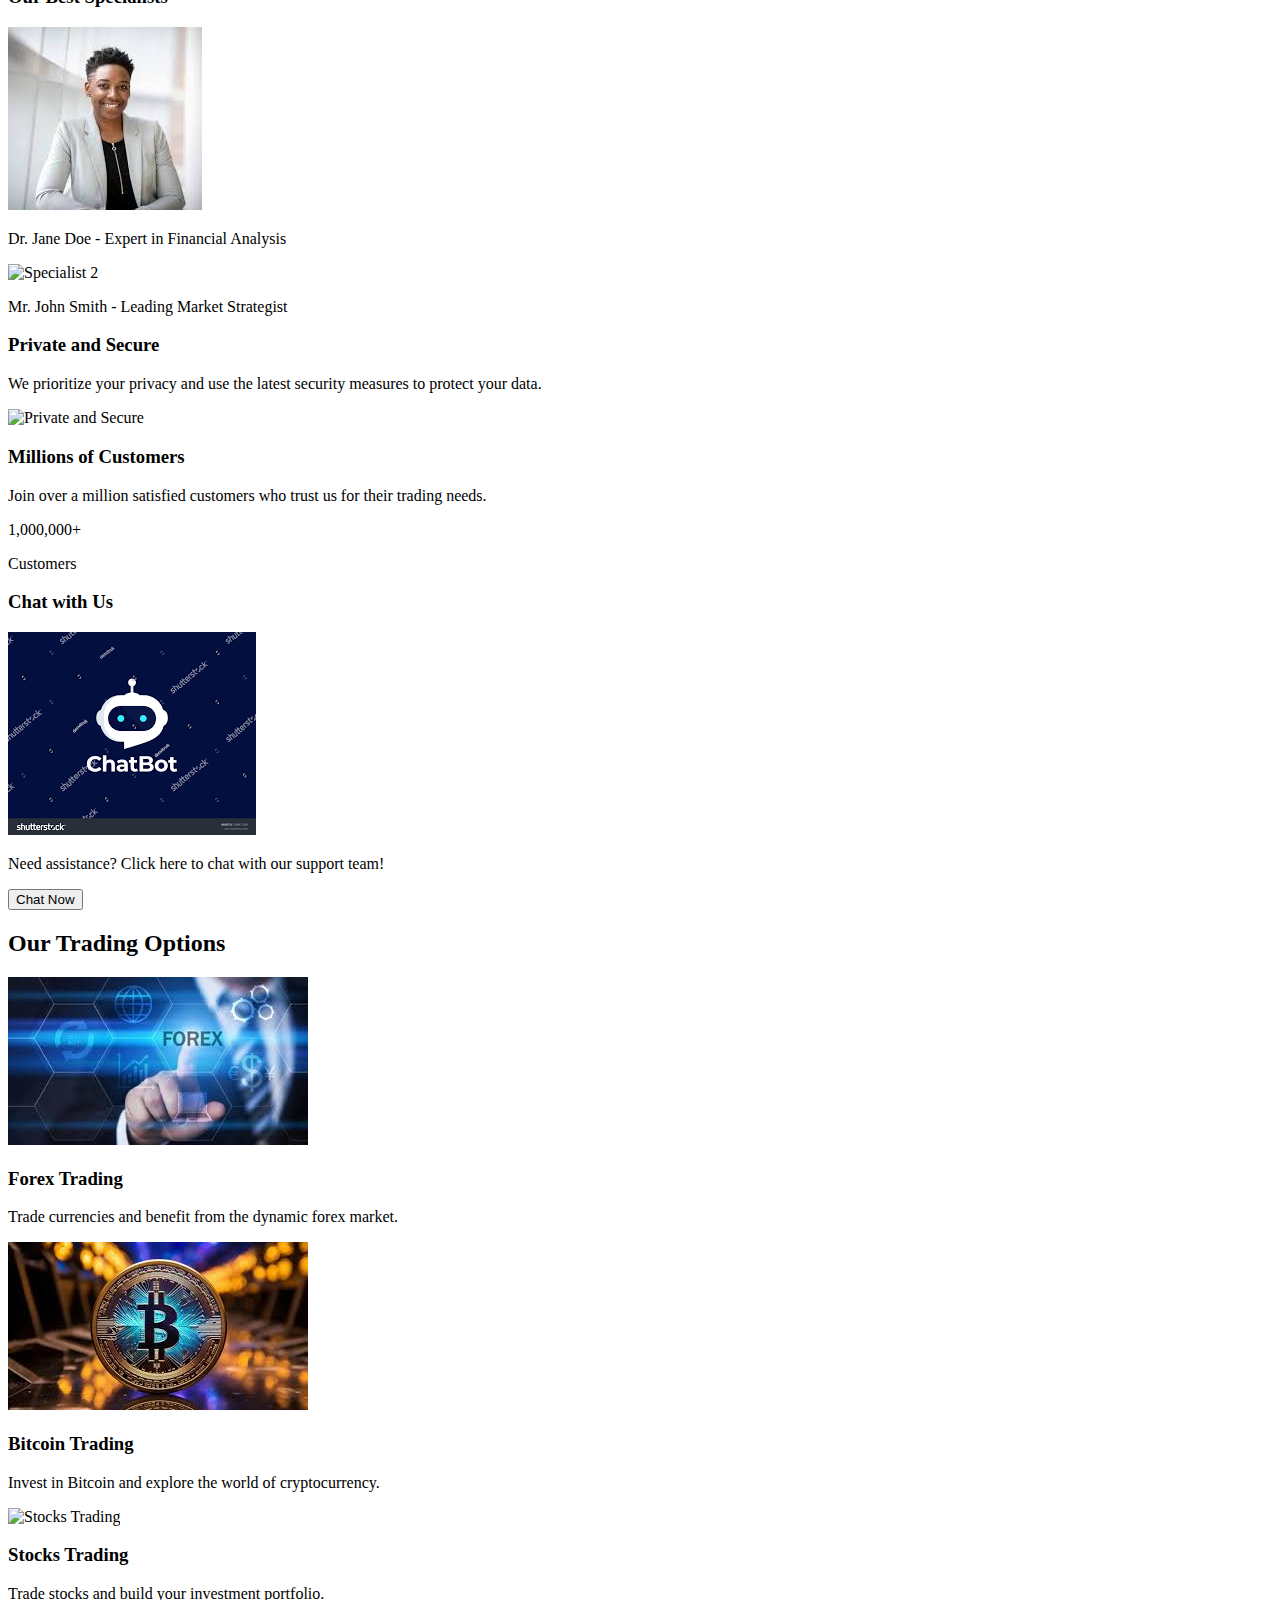
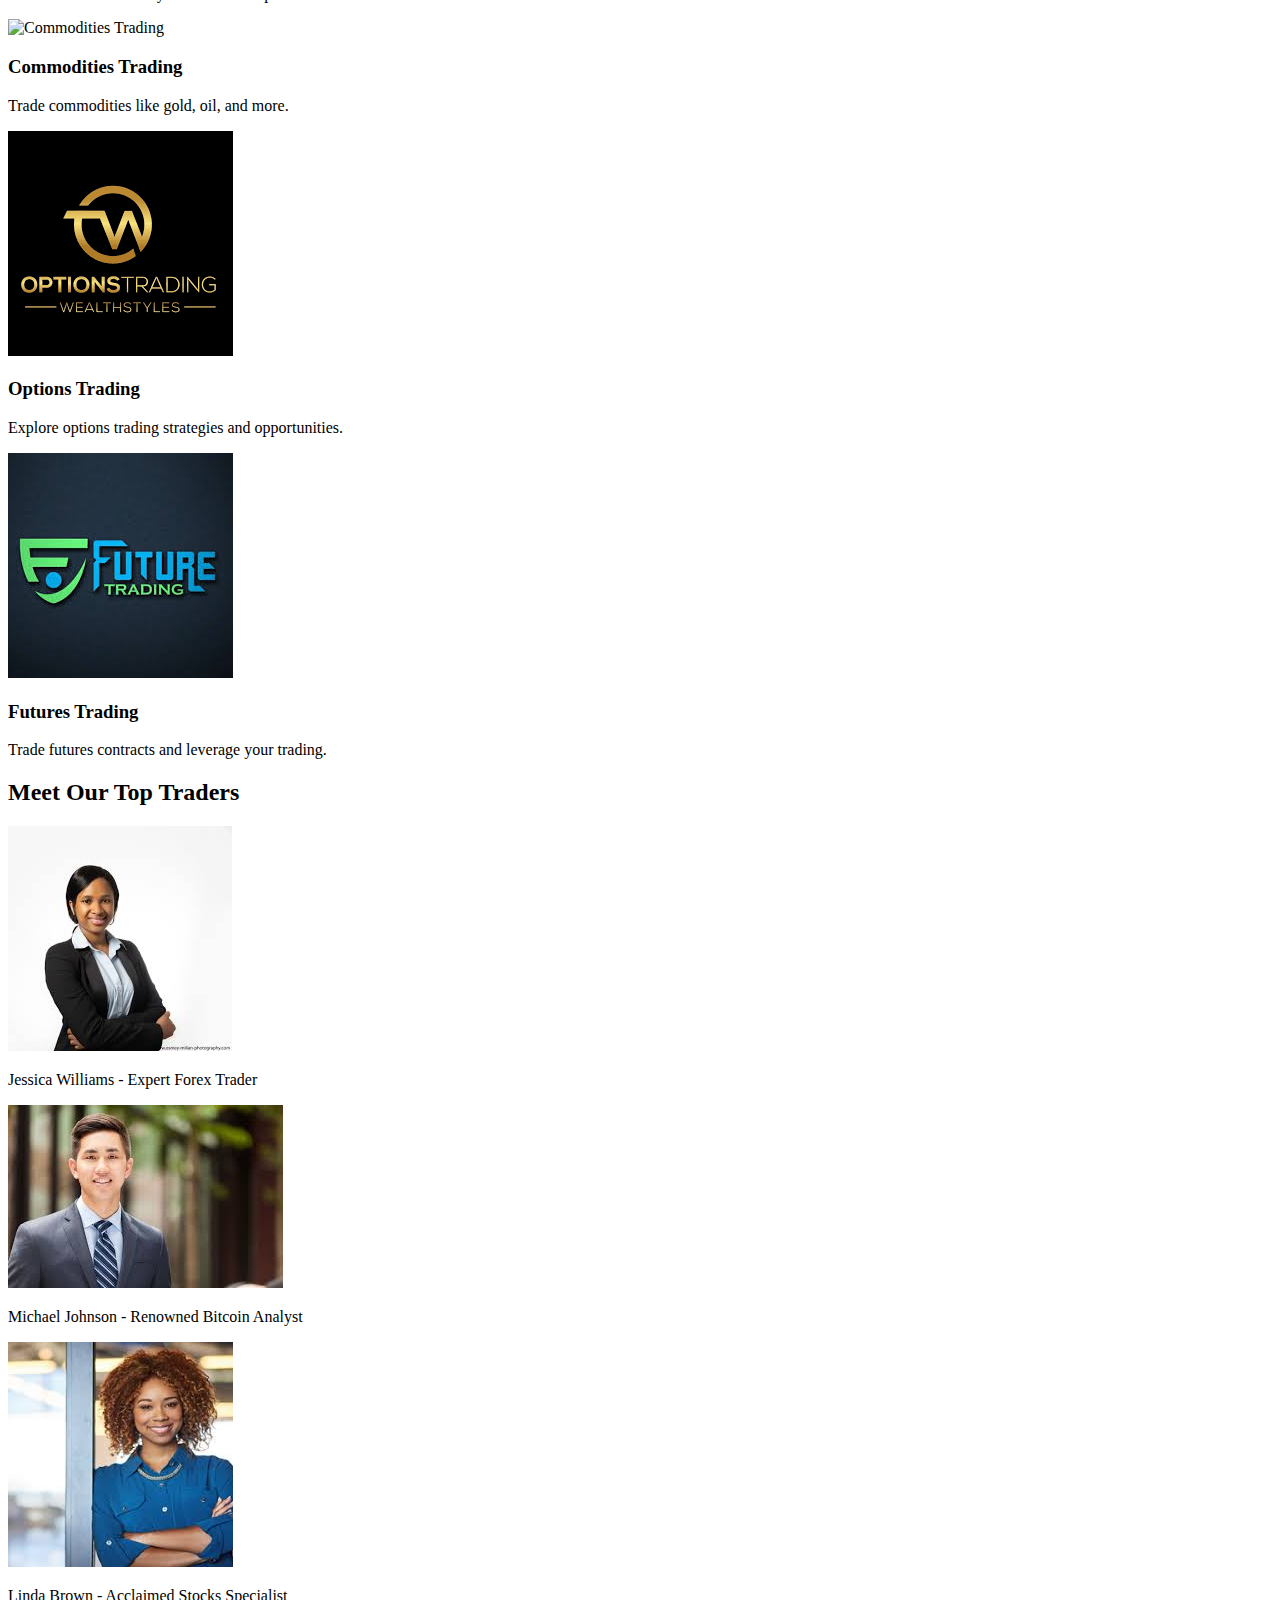
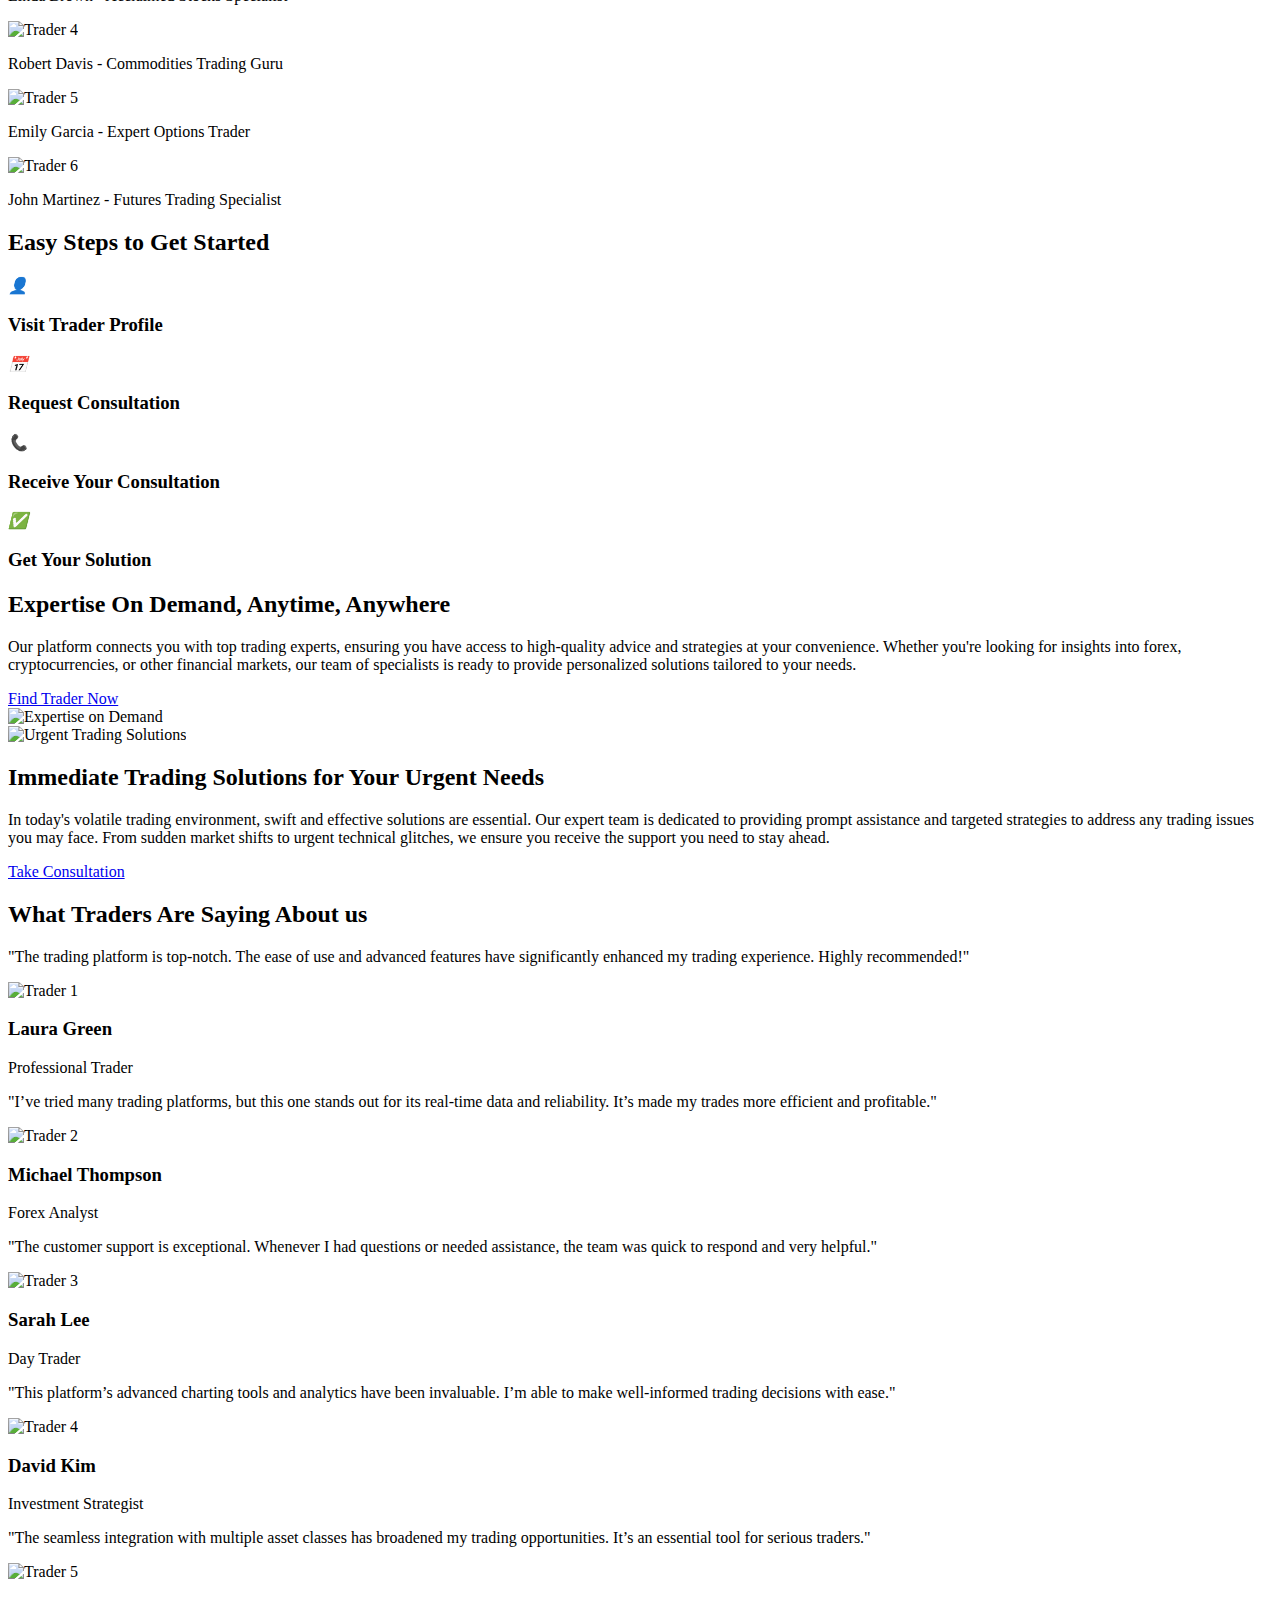
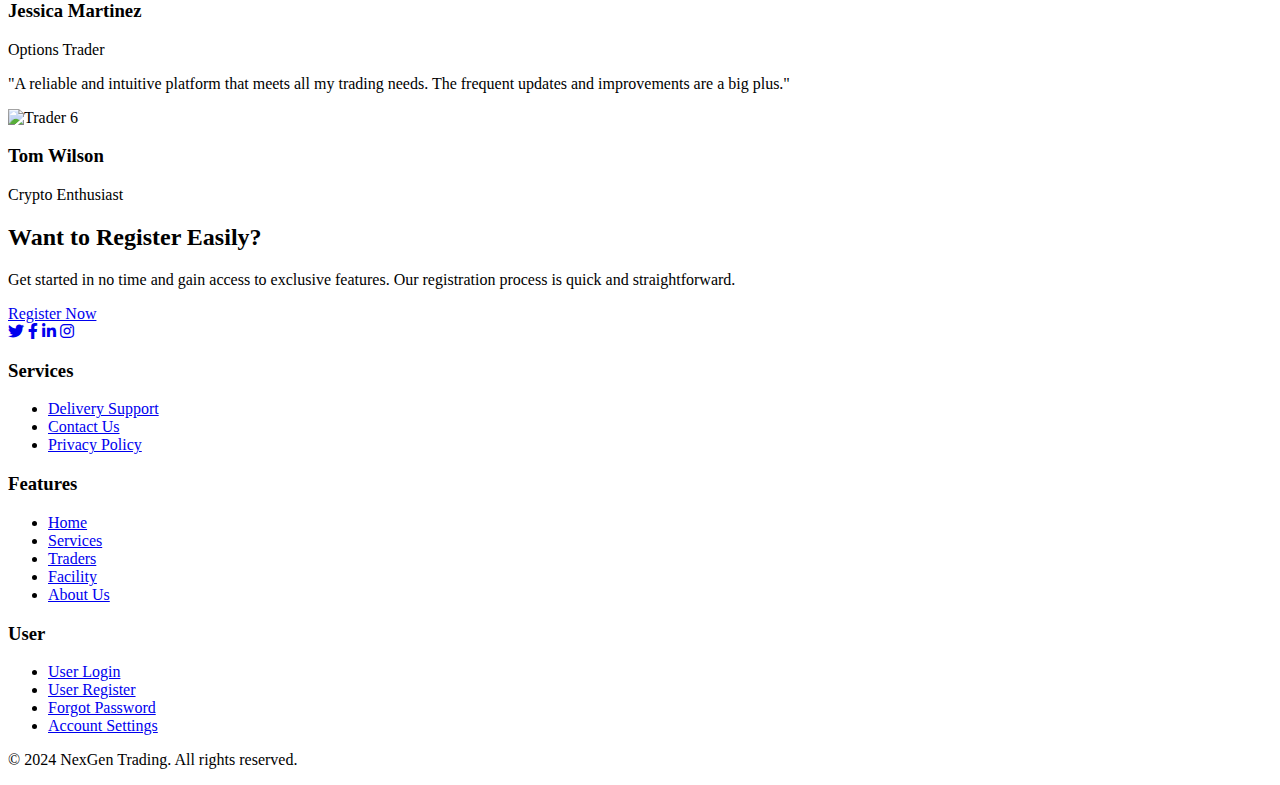
==== commit 00425ed2: "Update Index.html" ====
--- a/Index.html
+++ b/Index.html
@@ -4,7 +4,7 @@
     <meta charset="UTF-8">
     <meta name="viewport" content="width=device-width, initial-scale=1.0">
     <title>NexGen Trading</title>
-    <script href="Styles.css"></script>
+    <styles href="Styles.css"></styles>
     <link rel="stylesheet" href="https://cdnjs.cloudflare.com/ajax/libs/font-awesome/6.0.0-beta3/css/all.min.css">
 </head>
 <body>
